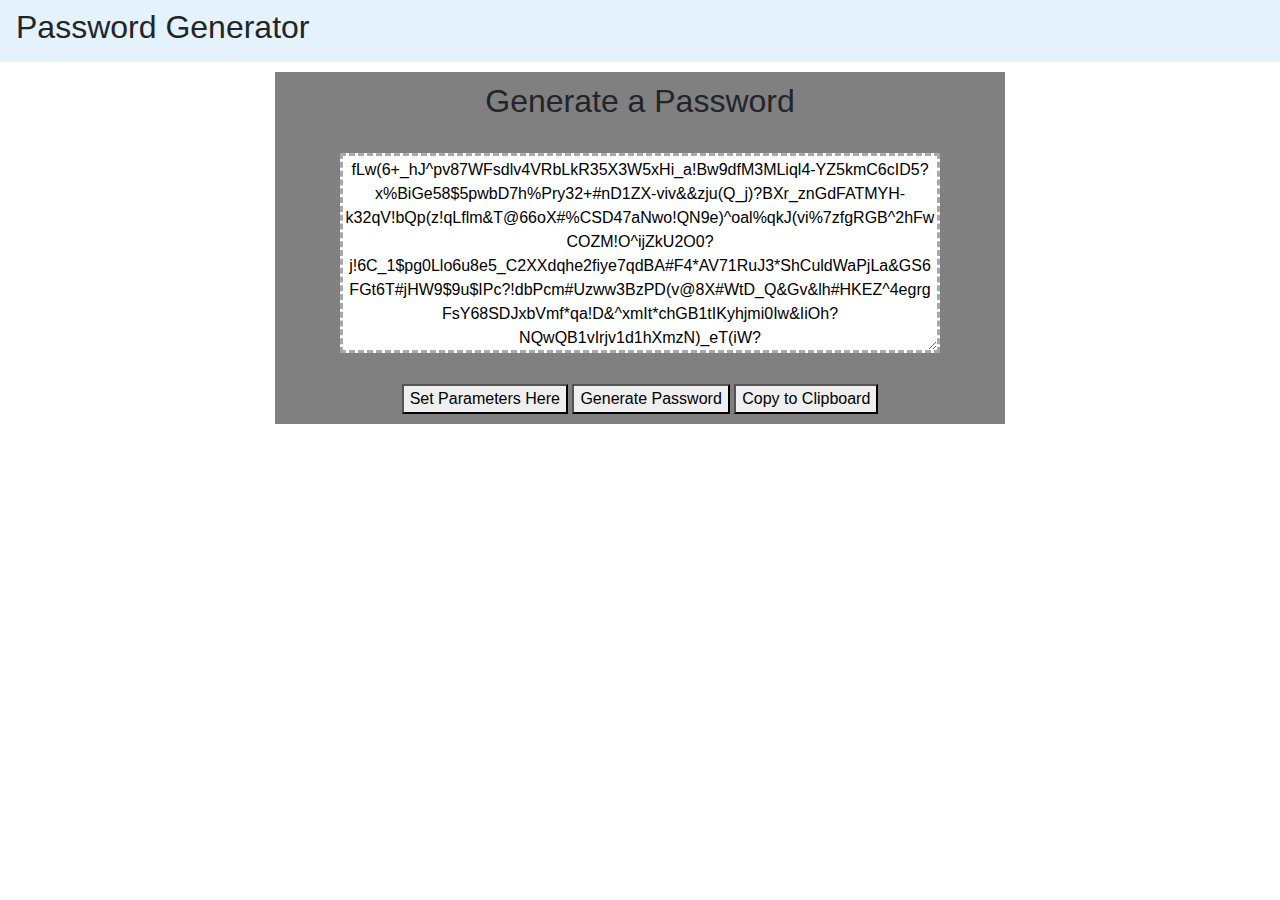
==== index.html @ fda925c1 "moved folders around to display on pages" ====
<!DOCTYPE html>
<html lang="en">

<head>
  <meta charset="UTF-8" />
  <meta name="viewport" content="width=device-width, initial-scale=1.0" />
  <meta http-equiv="X-UA-Compatible" content="ie=edge" />
  <title>Password Generator</title>

  <link rel="stylesheet" href="https://stackpath.bootstrapcdn.com/bootstrap/4.3.1/css/bootstrap.min.css">

  <link rel="stylesheet" href="Assets/style.css">
  <!-- <script type="text/javascript" src="script.js"></script> -->

</head>

<body>
  <header>
    <nav class="navbar navbar-light" style="background-color: #e3f2fd;">
      <h2>Password Generator</h2>
    </nav>
  </header>

  <main>
    <div class="container">
      <div class="row">
        <div class="col-sm-12 col-lg-8 mx-auto">
          <div class="passwordArea">
            <h2>Generate a Password</h2>
            <br>
            <div class="numberOfCharacters"></div>
            <textarea readonly id="password" placeholder="Your Secure Password"
              aria-label="Generated Password"></textarea>
            <br>
            <br>
            <button id="setSearchParameters">Set Parameters Here</button>
            <button onclick= generate() id="generateBtn">Generate Password</button>
            <button id="copyBtn">
              Copy to Clipboard
            </button>
          </div>
        </div>
      </div>
    </div>
  </main>

  <script src="script.js"></script>

</body>

</html>
---- Assets/style.css ----
.passwordArea{
    margin-top: 10px;
    margin-bottom: 10px;
    padding: 10px;
    width: 100%;
    background-color: gray;
    text-align: center;
}

#password{
    height: 200px;
    width: 600px;
    text-align: center;
    justify-content: center;
    border: dashed;
    border-color: darkgray
}
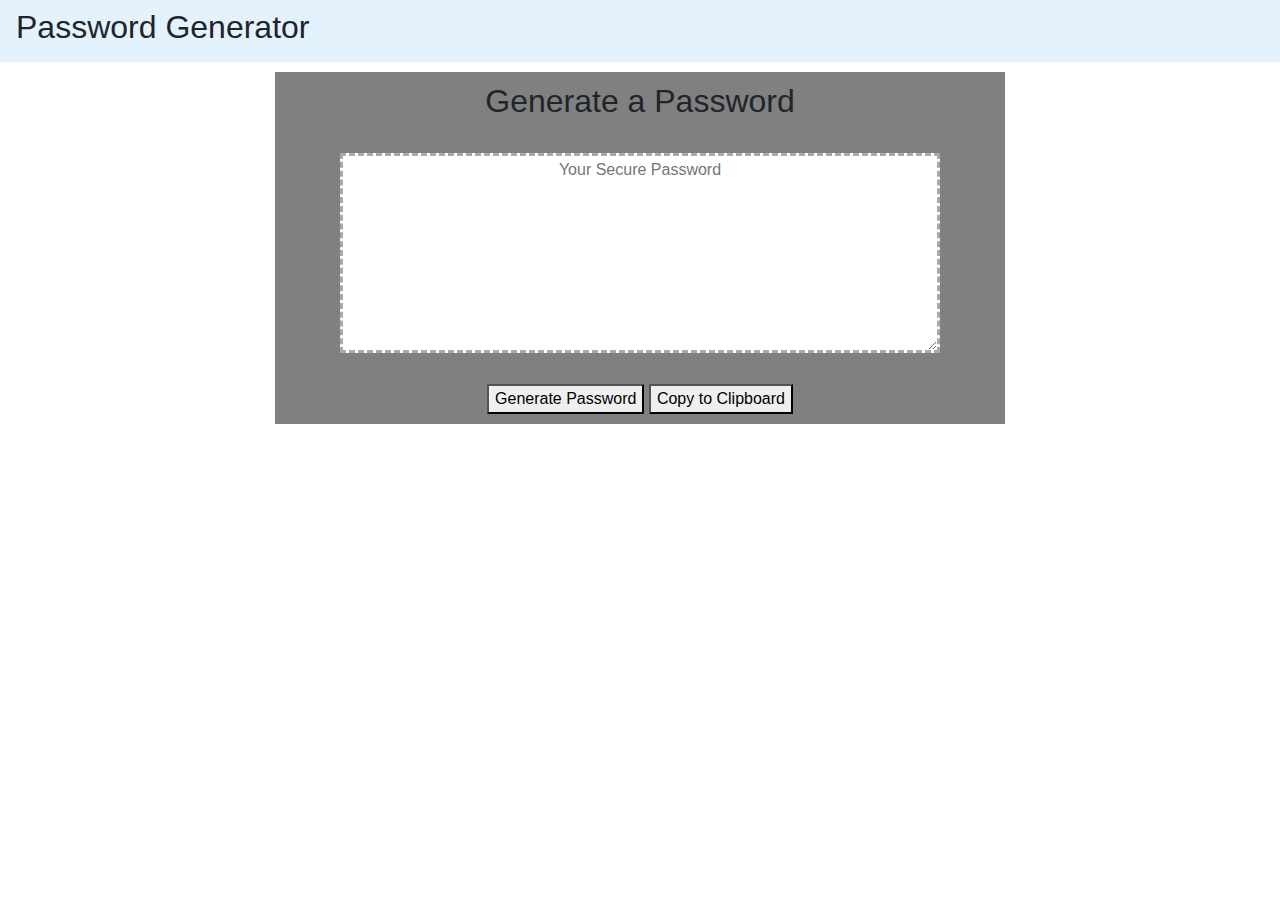
==== commit e78e95ce: "made changes to global variables to remove them from the function" ====
--- a/index.html
+++ b/index.html
@@ -10,7 +10,7 @@
   <link rel="stylesheet" href="https://stackpath.bootstrapcdn.com/bootstrap/4.3.1/css/bootstrap.min.css">
 
   <link rel="stylesheet" href="Assets/style.css">
-  <!-- <script type="text/javascript" src="script.js"></script> -->
+  <!-- <script type="text/javascript" src="script2.js"></script> -->
 
 </head>
 
@@ -33,8 +33,8 @@
               aria-label="Generated Password"></textarea>
             <br>
             <br>
-            <button id="setSearchParameters">Set Parameters Here</button>
-            <button onclick= generate() id="generateBtn">Generate Password</button>
+            <!-- <button id="setSearchParameters">Set Parameters Here</button> -->
+            <button id="generateBtn">Generate Password</button>
             <button id="copyBtn">
               Copy to Clipboard
             </button>
@@ -44,7 +44,7 @@
     </div>
   </main>
 
-  <script src="script.js"></script>
+  <script src="script2.js"></script>
 
 </body>
 
